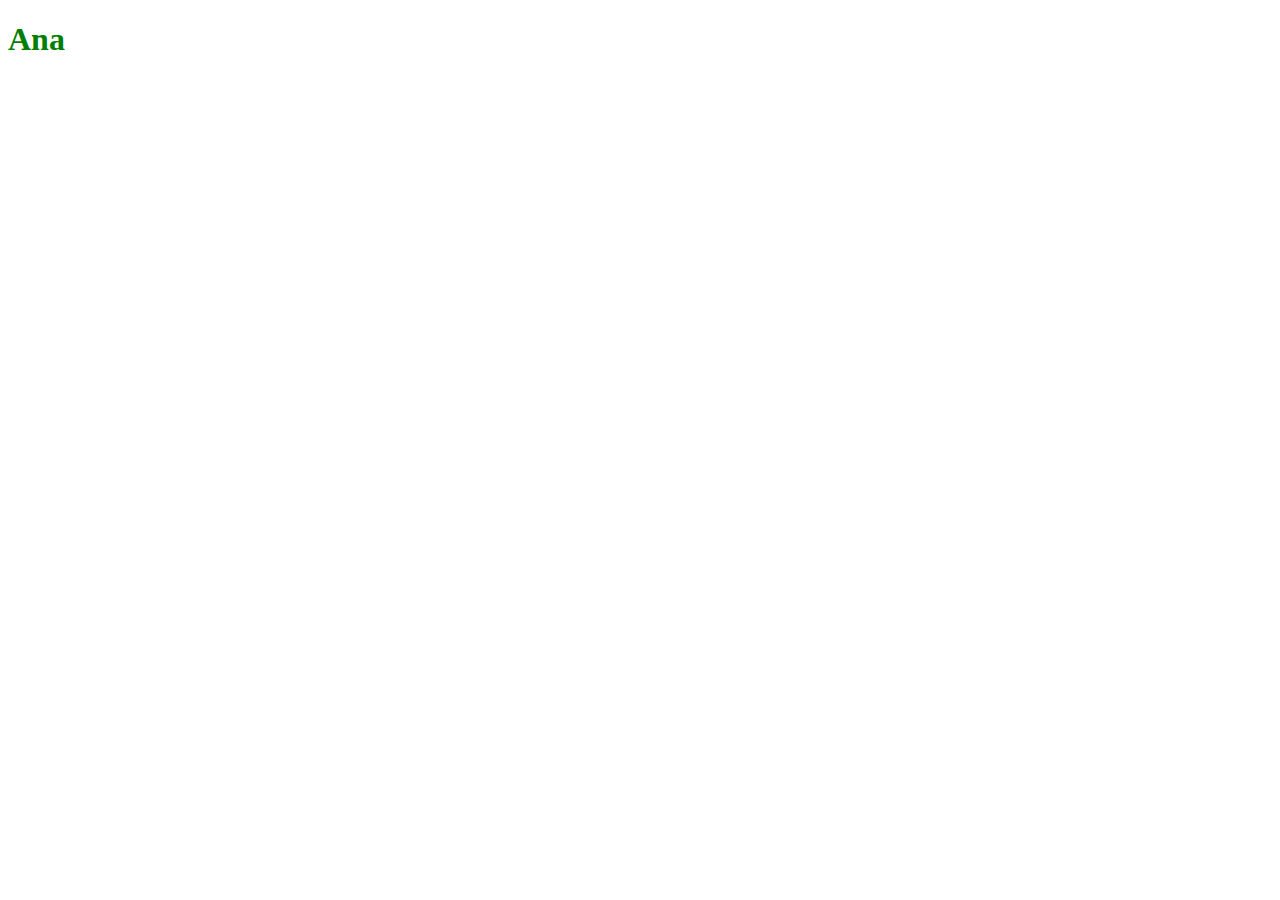
==== src/pages/Ana.html @ f2910786 "estado inicla del proyecto" ====
<!DOCTYPE html>
<html lang="en">
<head>
    <meta charset="UTF-8">
    <meta http-equiv="X-UA-Compatible" content="IE=edge">
    <meta name="viewport" content="width=device-width, initial-scale=1.0">
    <link rel="stylesheet" href="../css/Ana.css">
    <title>Document</title>
</head>
<body>
    <h1>Ana</h1>

</body>
</html>
---- src/css/Ana.css ----
h1{
    color: green;
}
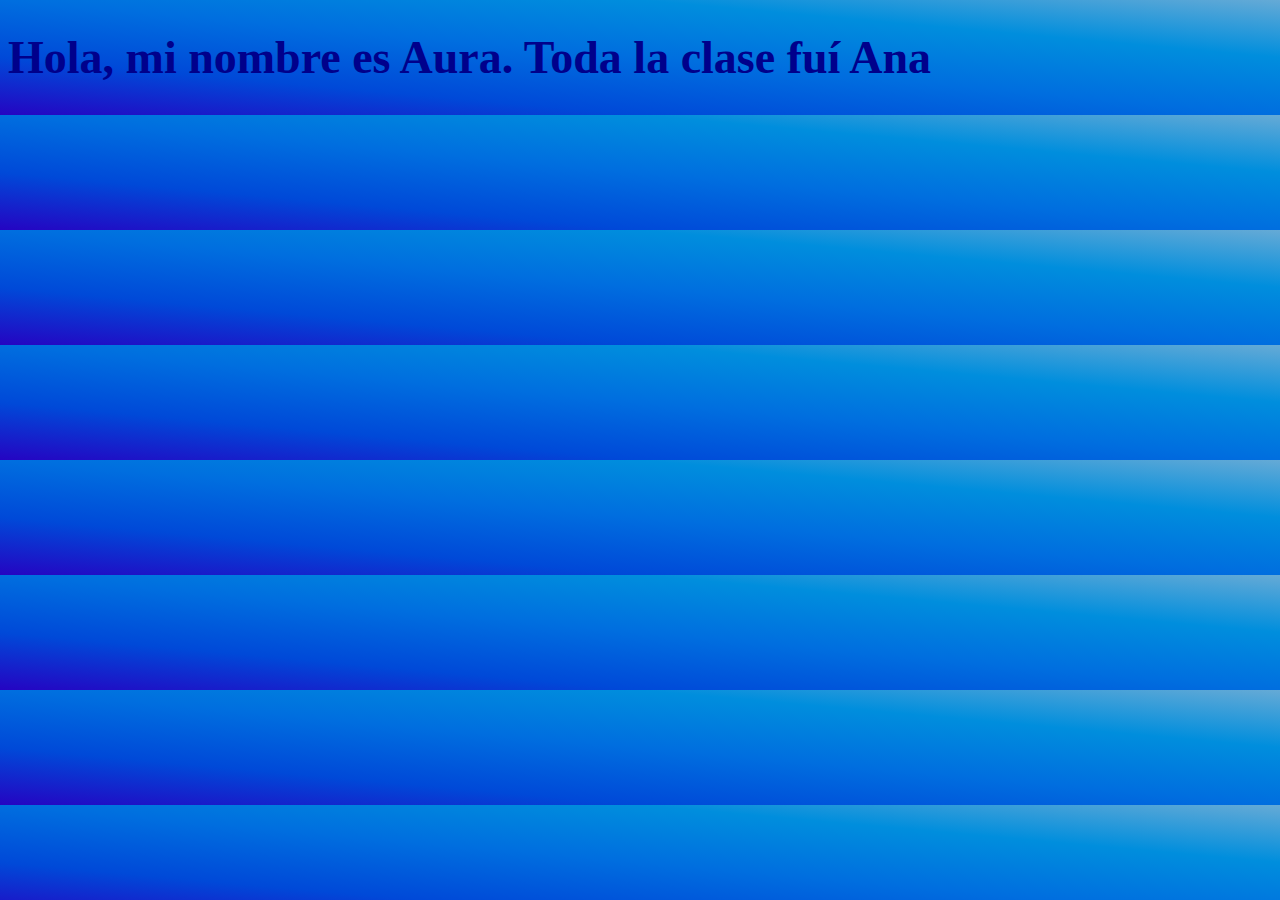
==== commit a0217b58: "Soy Aura y cambie mi nombre. Por fingit status git status" ====
--- a/src/pages/Ana.html
+++ b/src/pages/Ana.html
@@ -8,7 +8,7 @@
     <title>Document</title>
 </head>
 <body>
-    <h1>Ana</h1>
+    <h1>Hola, mi nombre es Aura. Toda la clase fuí Ana</h1>
 
 </body>
 </html>--- a/src/css/Ana.css
+++ b/src/css/Ana.css
@@ -1,3 +1,9 @@
 h1{
-    color: green;
+    font-size: 46px;
+    color: darkblue;
+    align-items: center;
+    font-family:Cambria, Cochin, Georgia, Times, 'Times New Roman', serif;
+}
+body{
+    background-image: linear-gradient(to right top, #2504c2, #0049d8, #006edf, #008edd, #65aad6);
 }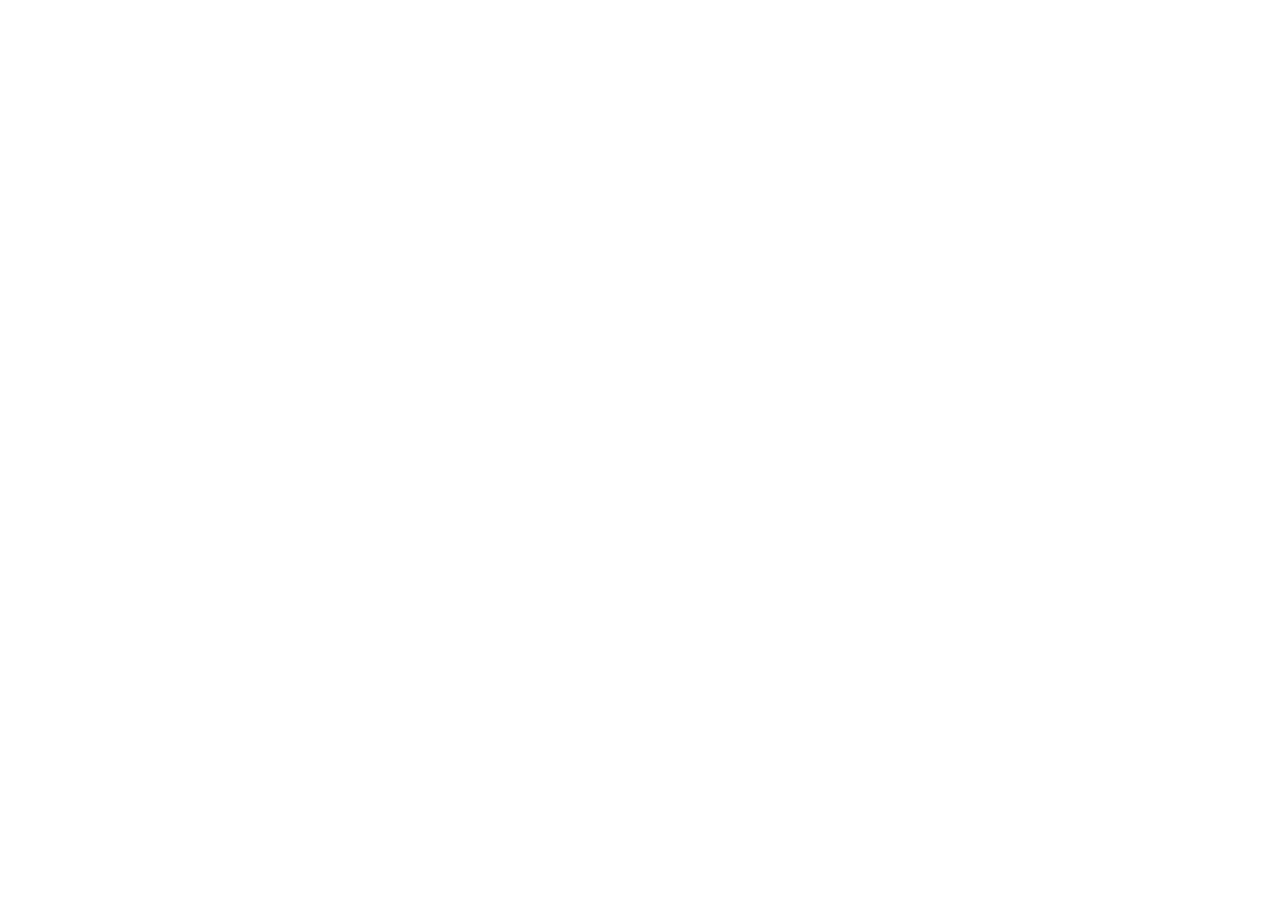
==== commit 4a5f24e7: "animacion de letras & section de animaciones" ====
--- a/src/pages/Ana.html
+++ b/src/pages/Ana.html
@@ -8,7 +8,7 @@
     <title>Document</title>
 </head>
 <body>
-    <h1>Hola, mi nombre es Aura. Toda la clase fuí Ana</h1>
+    
 
 </body>
 </html>--- a/src/css/Ana.css
+++ b/src/css/Ana.css
@@ -1,9 +1,33 @@
-h1{
-    font-size: 46px;
-    color: darkblue;
+body, html{
+    display: flex;
+    width: 100%;
+    height: 100vh;
+    justify-content: center;
     align-items: center;
-    font-family:Cambria, Cochin, Georgia, Times, 'Times New Roman', serif;
 }
-body{
-    background-image: linear-gradient(to right top, #2504c2, #0049d8, #006edf, #008edd, #65aad6);
-}+
+.botonMenu{
+display: flex;
+    width: 180px;
+    height: 90px;
+    border:1px solid black;
+    border-radius:15px;
+    margin: 10px;
+    position: relative;
+    text-align: center;
+    cursor: pointer;
+}
+
+.botonMenu_text{
+    display: flex;
+    justify-content: center;
+    align-items: center;
+    font-size: 20px;
+}
+
+img{
+width: 40%;
+height: auto;
+margin-left: -12%;
+
+}
